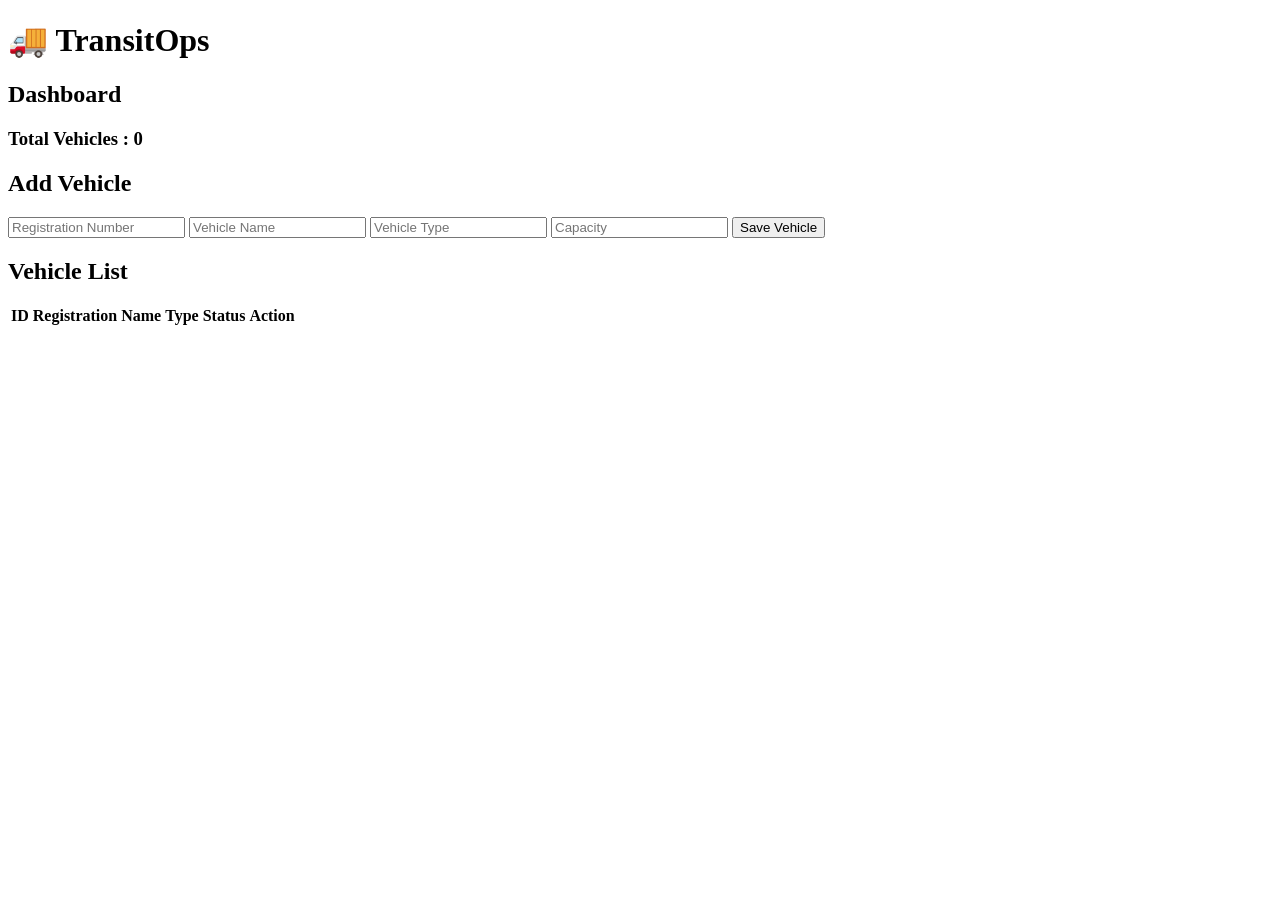
==== src/main/resources/templates/index.html @ b71a534d "First push" ====
<!DOCTYPE html>
<html xmlns:th="http://www.thymeleaf.org">
<head>
    <meta charset="UTF-8">
    <title>TransitOps</title>

    <link rel="stylesheet" th:href="@{/style.css}">
</head>
<body>

<div class="container">

    <h1>🚚 TransitOps</h1>

    <div class="card">
        <h2>Dashboard</h2>
        <h3>Total Vehicles : <span id="vehicleCount">0</span></h3>
    </div>

    <div class="card">

        <h2>Add Vehicle</h2>

        <input type="text" id="regNo" placeholder="Registration Number">

        <input type="text" id="vehicleName" placeholder="Vehicle Name">

        <input type="text" id="vehicleType" placeholder="Vehicle Type">

        <input type="number" id="capacity" placeholder="Capacity">

        <button onclick="addVehicle()">
            Save Vehicle
        </button>

    </div>

    <div class="card">

        <h2>Vehicle List</h2>

        <table>

            <thead>
            <tr>
                <th>ID</th>
                <th>Registration</th>
                <th>Name</th>
                <th>Type</th>
                <th>Status</th>
                <th>Action</th>
            </tr>
            </thead>

            <tbody id="vehicleTable">

            </tbody>

        </table>

    </div>

</div>

<script th:src="@{/script.js}"></script>

</body>
</html>
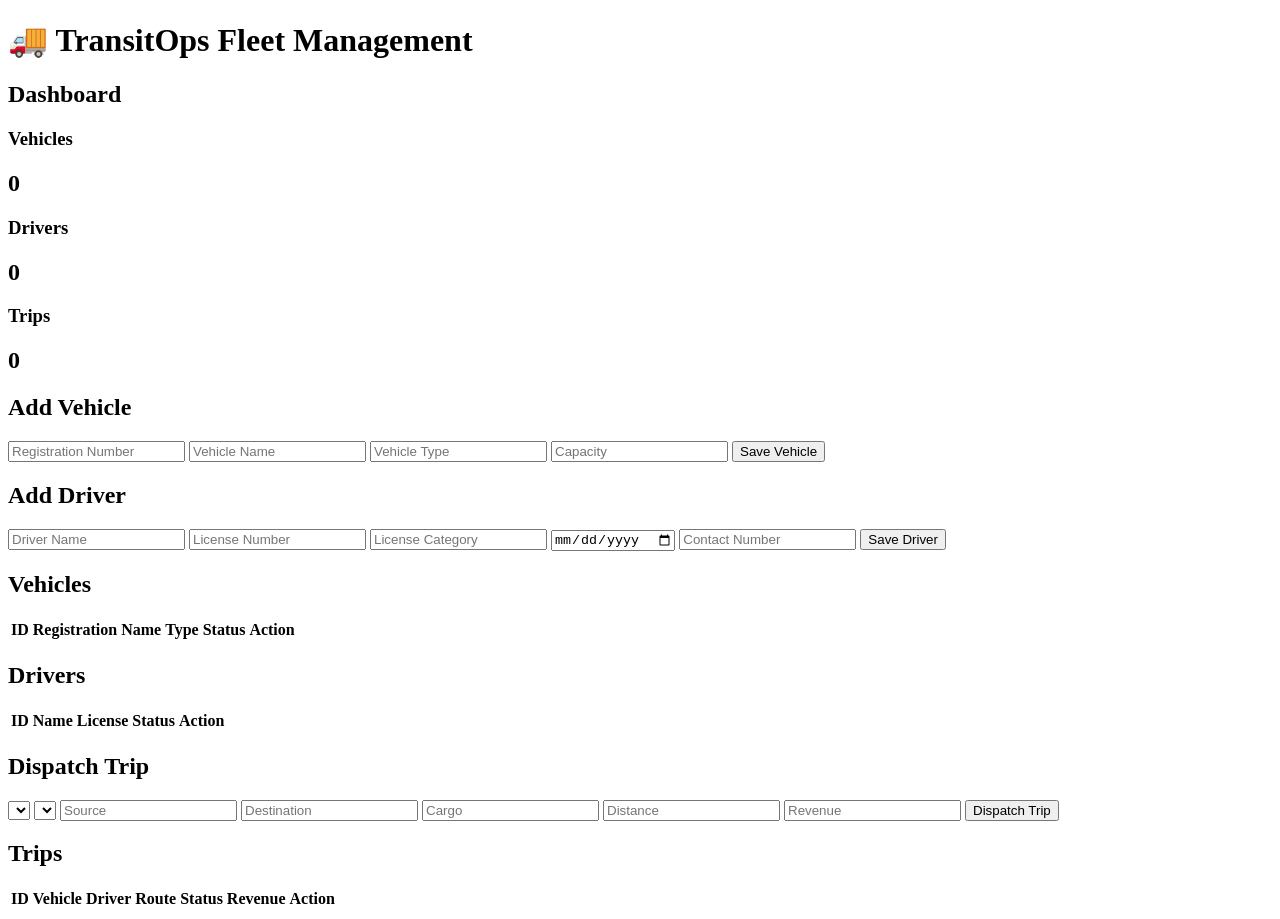
==== commit 6d3f3b25: "Added few functionalities" ====
--- a/src/main/resources/templates/index.html
+++ b/src/main/resources/templates/index.html
@@ -1,55 +1,117 @@
 <!DOCTYPE html>
 <html xmlns:th="http://www.thymeleaf.org">
+
 <head>
+
     <meta charset="UTF-8">
     <title>TransitOps</title>
 
     <link rel="stylesheet" th:href="@{/style.css}">
+
 </head>
+
 <body>
 
 <div class="container">
 
-    <h1>🚚 TransitOps</h1>
-
-    <div class="card">
+    <h1>🚚 TransitOps Fleet Management</h1>
+
+    <!-- ================= Dashboard ================= -->
+
+    <div class="card">
+
         <h2>Dashboard</h2>
-        <h3>Total Vehicles : <span id="vehicleCount">0</span></h3>
-    </div>
-
-    <div class="card">
-
-        <h2>Add Vehicle</h2>
-
-        <input type="text" id="regNo" placeholder="Registration Number">
-
-        <input type="text" id="vehicleName" placeholder="Vehicle Name">
-
-        <input type="text" id="vehicleType" placeholder="Vehicle Type">
-
-        <input type="number" id="capacity" placeholder="Capacity">
-
-        <button onclick="addVehicle()">
-            Save Vehicle
-        </button>
-
-    </div>
-
-    <div class="card">
-
-        <h2>Vehicle List</h2>
+
+        <div class="stats">
+
+            <div>
+                <h3>Vehicles</h3>
+                <h2 id="vehicleCount">0</h2>
+            </div>
+
+            <div>
+                <h3>Drivers</h3>
+                <h2 id="driverCount">0</h2>
+            </div>
+
+            <div>
+                <h3>Trips</h3>
+                <h2 id="tripCount">0</h2>
+            </div>
+
+        </div>
+
+    </div>
+
+    <!-- ================= Forms ================= -->
+
+    <div class="forms">
+
+        <!-- Vehicle -->
+
+        <div class="card">
+
+            <h2>Add Vehicle</h2>
+
+            <input id="regNo" placeholder="Registration Number">
+
+            <input id="vehicleName" placeholder="Vehicle Name">
+
+            <input id="vehicleType" placeholder="Vehicle Type">
+
+            <input id="capacity" type="number" placeholder="Capacity">
+
+            <button onclick="addVehicle()">
+                Save Vehicle
+            </button>
+
+        </div>
+
+        <!-- Driver -->
+
+        <div class="card">
+
+            <h2>Add Driver</h2>
+
+            <input id="driverName" placeholder="Driver Name">
+
+            <input id="licenseNumber" placeholder="License Number">
+
+            <input id="licenseCategory" placeholder="License Category">
+
+            <input id="licenseExpiry" type="date">
+
+            <input id="contactNumber" placeholder="Contact Number">
+
+            <button onclick="addDriver()">
+                Save Driver
+            </button>
+
+        </div>
+
+    </div>
+
+    <!-- ================= Vehicle Table ================= -->
+
+    <div class="card">
+
+        <h2>Vehicles</h2>
 
         <table>
 
             <thead>
+
             <tr>
+
                 <th>ID</th>
                 <th>Registration</th>
                 <th>Name</th>
                 <th>Type</th>
                 <th>Status</th>
                 <th>Action</th>
+
             </tr>
+
             </thead>
 
             <tbody id="vehicleTable">
@@ -60,9 +122,100 @@
 
     </div>
 
+    <!-- ================= Driver Table ================= -->
+
+    <div class="card">
+
+        <h2>Drivers</h2>
+
+        <table>
+
+            <thead>
+
+            <tr>
+
+                <th>ID</th>
+                <th>Name</th>
+                <th>License</th>
+                <th>Status</th>
+                <th>Action</th>
+
+            </tr>
+
+            </thead>
+
+            <tbody id="driverTable">
+
+            </tbody>
+
+        </table>
+
+    </div>
+
+    <!-- ================= Dispatch Trip ================= -->
+
+    <div class="card">
+
+        <h2>Dispatch Trip</h2>
+
+        <select id="tripVehicle"></select>
+
+        <select id="tripDriver"></select>
+
+        <input id="tripSource" placeholder="Source">
+
+        <input id="tripDestination" placeholder="Destination">
+
+        <input id="tripCargo" placeholder="Cargo">
+
+        <input id="tripDistance" type="number" placeholder="Distance">
+
+        <input id="tripRevenue" type="number" placeholder="Revenue">
+
+        <button onclick="createTrip()">
+
+            Dispatch Trip
+
+        </button>
+
+    </div>
+
+    <!-- ================= Trip Table ================= -->
+
+    <div class="card">
+
+        <h2>Trips</h2>
+
+        <table>
+
+            <thead>
+
+            <tr>
+
+                <th>ID</th>
+                <th>Vehicle</th>
+                <th>Driver</th>
+                <th>Route</th>
+                <th>Status</th>
+                <th>Revenue</th>
+                <th>Action</th>
+
+            </tr>
+
+            </thead>
+
+            <tbody id="tripTable">
+
+            </tbody>
+
+        </table>
+
+    </div>
+
 </div>
 
 <script th:src="@{/script.js}"></script>
 
 </body>
+
 </html>
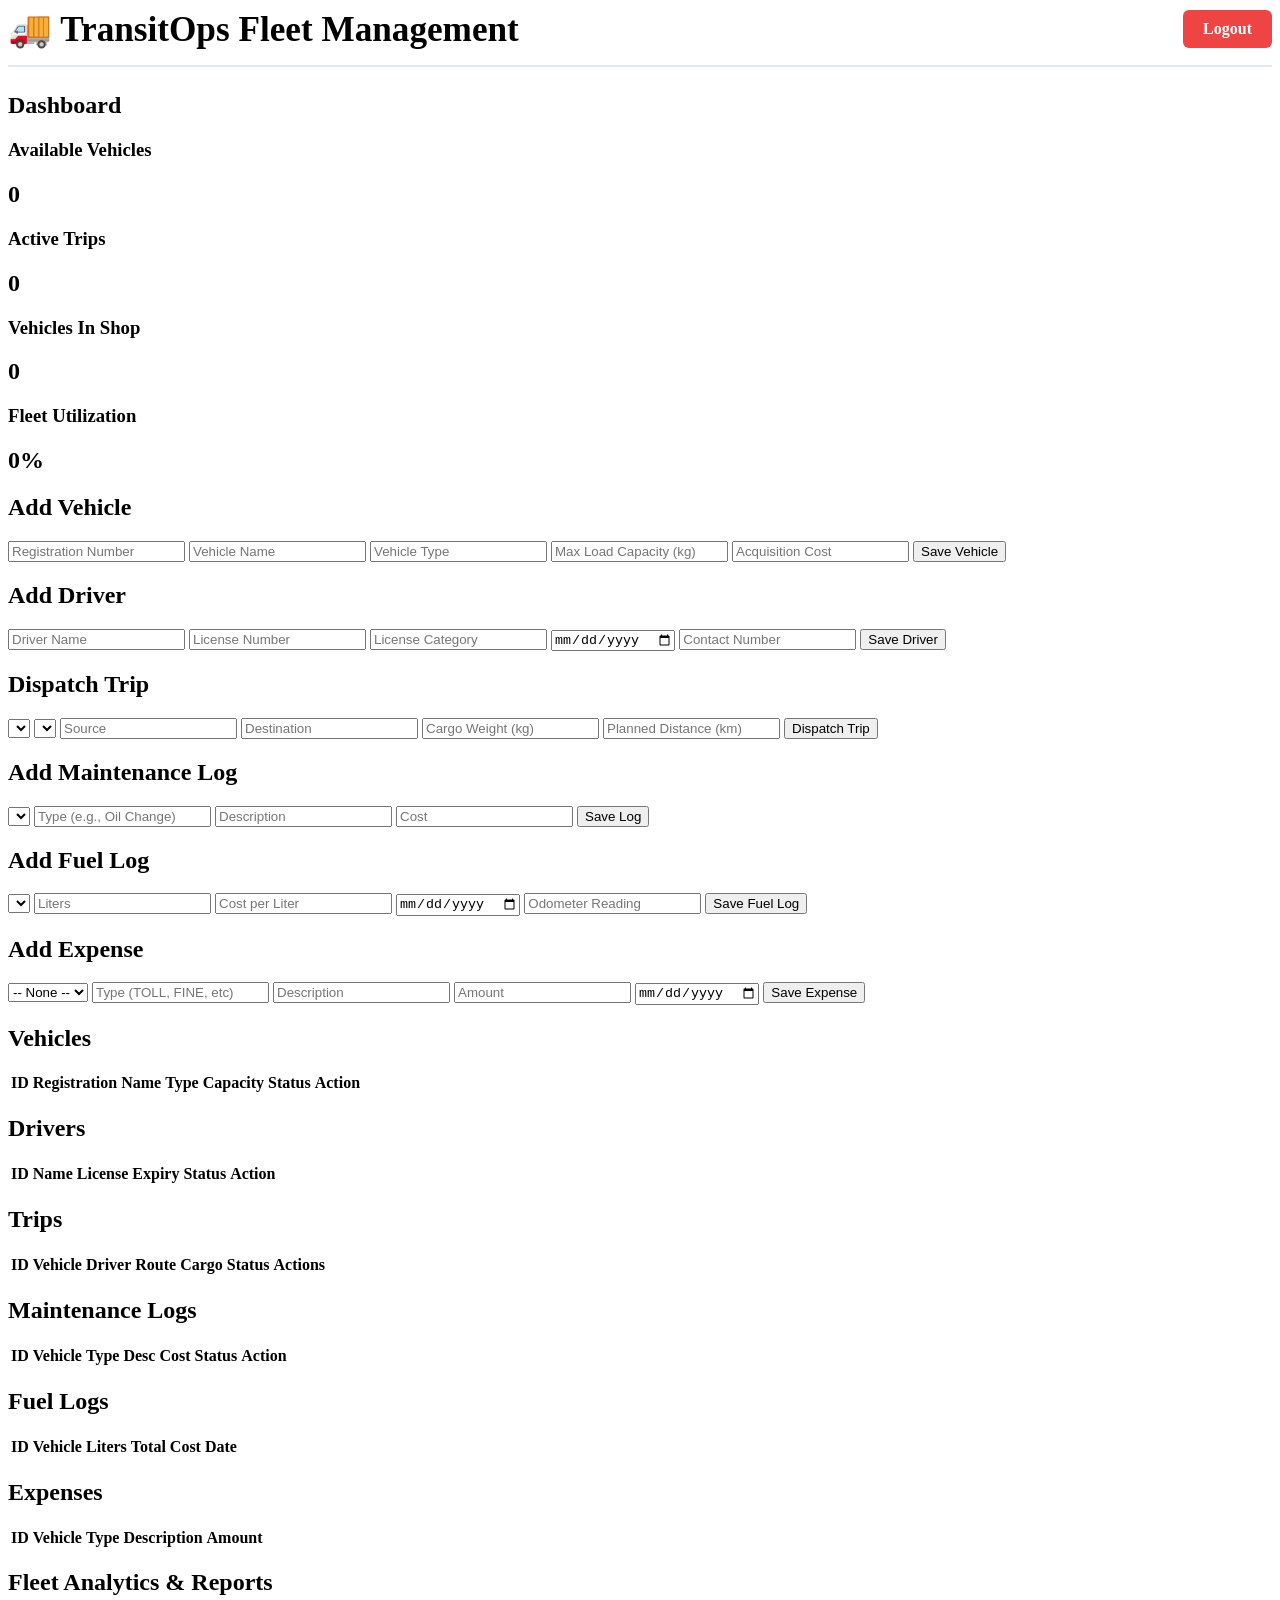
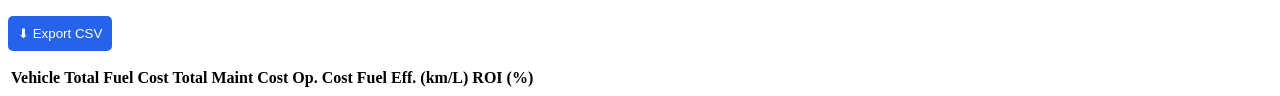
==== commit 088bdbab: "Working" ====
--- a/src/main/resources/templates/index.html
+++ b/src/main/resources/templates/index.html
@@ -2,214 +2,167 @@
 <html xmlns:th="http://www.thymeleaf.org">
 
 <head>
-
     <meta charset="UTF-8">
     <title>TransitOps</title>
-
     <link rel="stylesheet" th:href="@{/style.css}">
-
 </head>
 
 <body>
 
 <div class="container">
 
-    <h1>🚚 TransitOps Fleet Management</h1>
+    <!-- ================= Top Bar with RBAC Info ================= -->
+    <div style="display: flex; justify-content: space-between; align-items: center; border-bottom: 2px solid #e2e8f0; padding-bottom: 15px; margin-bottom: 25px;">
+        <h1 style="margin:0; border:none; padding:0; font-size: 2.2rem;">🚚 TransitOps Fleet Management</h1>
+        <div style="display: flex; align-items: center;">
+            <span id="welcomeUser" style="margin-right: 20px; font-weight: bold; color: #4a5568;"></span>
+            <a href="/logout" style="background: #ef4444; color: white; padding: 10px 20px; text-decoration: none; border-radius: 6px; font-weight: bold;">Logout</a>
+        </div>
+    </div>
 
-    <!-- ================= Dashboard ================= -->
+    <!-- ================= Dashboard (Visible to Everyone) ================= -->
+    <div class="card">
+        <h2>Dashboard</h2>
+        <div class="stats">
+            <div><h3>Available Vehicles</h3><h2 id="availableVehicles">0</h2></div>
+            <div><h3>Active Trips</h3><h2 id="activeTrips">0</h2></div>
+            <div><h3>Vehicles In Shop</h3><h2 id="vehiclesInShop">0</h2></div>
+            <div><h3>Fleet Utilization</h3><h2 id="fleetUtilization">0%</h2></div>
+        </div>
+    </div>
 
-    <div class="card">
+    <!-- ================= Forms ================= -->
+    <div class="forms">
 
-        <h2>Dashboard</h2>
+        <!-- Vehicle: FLEET ONLY -->
+        <div class="card rbac-fleet">
+            <h2>Add Vehicle</h2>
+            <input id="regNo" placeholder="Registration Number">
+            <input id="vehicleName" placeholder="Vehicle Name">
+            <input id="vehicleType" placeholder="Vehicle Type">
+            <input id="capacity" type="number" placeholder="Max Load Capacity (kg)">
+            <input id="acquisitionCost" type="number" placeholder="Acquisition Cost">
+            <button onclick="addVehicle()">Save Vehicle</button>
+        </div>
 
-        <div class="stats">
+        <!-- Driver: SAFETY OFFICER ONLY -->
+        <div class="card rbac-safety">
+            <h2>Add Driver</h2>
+            <input id="driverName" placeholder="Driver Name">
+            <input id="licenseNumber" placeholder="License Number">
+            <input id="licenseCategory" placeholder="License Category">
+            <input id="licenseExpiry" type="date">
+            <input id="contactNumber" placeholder="Contact Number">
+            <button onclick="addDriver()">Save Driver</button>
+        </div>
 
-            <div>
-                <h3>Vehicles</h3>
-                <h2 id="vehicleCount">0</h2>
-            </div>
+        <!-- Dispatch Trip: DRIVER ONLY -->
+        <div class="card rbac-driver">
+            <h2>Dispatch Trip</h2>
+            <select id="tripVehicle"></select>
+            <select id="tripDriver"></select>
+            <input id="tripSource" placeholder="Source">
+            <input id="tripDestination" placeholder="Destination">
+            <input id="tripCargo" type="number" placeholder="Cargo Weight (kg)">
+            <input id="tripDistance" type="number" placeholder="Planned Distance (km)">
+            <button onclick="createTrip()">Dispatch Trip</button>
+        </div>
 
-            <div>
-                <h3>Drivers</h3>
-                <h2 id="driverCount">0</h2>
-            </div>
+        <!-- Complete Trip: DRIVER ONLY -->
+        <div class="card rbac-driver" id="completeTripCard" style="display:none; border: 2px solid #10b981;">
+            <h2>Complete Trip #<span id="ctTripId"></span></h2>
+            <input id="ctActualDistance" type="number" placeholder="Actual Distance (km)">
+            <input id="ctFuelConsumed" type="number" step="0.1" placeholder="Fuel Consumed (Liters)">
+            <input id="ctEndOdometer" type="number" placeholder="End Odometer">
+            <button onclick="submitCompleteTrip()" style="background:#10b981;">Submit Completion</button>
+            <button onclick="cancelCompleteForm()" style="background:#64748b;">Cancel</button>
+        </div>
 
-            <div>
-                <h3>Trips</h3>
-                <h2 id="tripCount">0</h2>
-            </div>
+        <!-- Maintenance: FLEET ONLY -->
+        <div class="card rbac-fleet">
+            <h2>Add Maintenance Log</h2>
+            <select id="maintVehicle"></select>
+            <input id="maintType" placeholder="Type (e.g., Oil Change)">
+            <input id="maintDesc" placeholder="Description">
+            <input id="maintCost" type="number" placeholder="Cost">
+            <button onclick="addMaintenance()">Save Log</button>
+        </div>
 
+        <!-- Fuel: FINANCE ONLY -->
+        <div class="card rbac-finance">
+            <h2>Add Fuel Log</h2>
+            <select id="fuelVehicle"></select>
+            <input id="fuelLiters" type="number" step="0.1" placeholder="Liters">
+            <input id="fuelCostPerLiter" type="number" step="0.1" placeholder="Cost per Liter">
+            <input id="fuelDate" type="date">
+            <input id="fuelOdometer" type="number" placeholder="Odometer Reading">
+            <button onclick="addFuelLog()">Save Fuel Log</button>
+        </div>
+
+        <!-- Expense: FINANCE ONLY -->
+        <div class="card rbac-finance">
+            <h2>Add Expense</h2>
+            <select id="expVehicle"><option value="">-- None --</option></select>
+            <input id="expType" placeholder="Type (TOLL, FINE, etc)">
+            <input id="expDesc" placeholder="Description">
+            <input id="expAmount" type="number" placeholder="Amount">
+            <input id="expDate" type="date">
+            <button onclick="addExpense()">Save Expense</button>
         </div>
 
     </div>
 
-    <!-- ================= Forms ================= -->
+    <!-- ================= Tables ================= -->
 
-    <div class="forms">
-
-        <!-- Vehicle -->
-
-        <div class="card">
-
-            <h2>Add Vehicle</h2>
-
-            <input id="regNo" placeholder="Registration Number">
-
-            <input id="vehicleName" placeholder="Vehicle Name">
-
-            <input id="vehicleType" placeholder="Vehicle Type">
-
-            <input id="capacity" type="number" placeholder="Capacity">
-
-            <button onclick="addVehicle()">
-                Save Vehicle
-            </button>
-
-        </div>
-
-        <!-- Driver -->
-
-        <div class="card">
-
-            <h2>Add Driver</h2>
-
-            <input id="driverName" placeholder="Driver Name">
-
-            <input id="licenseNumber" placeholder="License Number">
-
-            <input id="licenseCategory" placeholder="License Category">
-
-            <input id="licenseExpiry" type="date">
-
-            <input id="contactNumber" placeholder="Contact Number">
-
-            <button onclick="addDriver()">
-                Save Driver
-            </button>
-
-        </div>
-
+    <!-- Vehicles Table: Fleet (Manage), Finance (Read), Safety (Read), Driver (Read for dropdowns) -->
+    <div class="card rbac-fleet rbac-readonly-finance rbac-readonly-safety rbac-readonly-driver">
+        <h2>Vehicles</h2>
+        <table><thead><tr><th>ID</th><th>Registration</th><th>Name</th><th>Type</th><th>Capacity</th><th>Status</th><th>Action</th></tr></thead>
+            <tbody id="vehicleTable"></tbody></table>
     </div>
 
-    <!-- ================= Vehicle Table ================= -->
-
-    <div class="card">
-
-        <h2>Vehicles</h2>
-
-        <table>
-
-            <thead>
-
-            <tr>
-
-                <th>ID</th>
-                <th>Registration</th>
-                <th>Name</th>
-                <th>Type</th>
-                <th>Status</th>
-                <th>Action</th>
-
-            </tr>
-
-            </thead>
-
-            <tbody id="vehicleTable">
-
-            </tbody>
-
-        </table>
-
+    <!-- Drivers Table: Safety (Manage), Fleet (Manage), Driver (Read for dropdowns) -->
+    <div class="card rbac-safety rbac-fleet rbac-driver">
+        <h2>Drivers</h2>
+        <table><thead><tr><th>ID</th><th>Name</th><th>License</th><th>Expiry</th><th>Status</th><th>Action</th></tr></thead>
+            <tbody id="driverTable"></tbody></table>
     </div>
 
-    <!-- ================= Driver Table ================= -->
-
-    <div class="card">
-
-        <h2>Drivers</h2>
-
-        <table>
-
-            <thead>
-
-            <tr>
-
-                <th>ID</th>
-                <th>Name</th>
-                <th>License</th>
-                <th>Status</th>
-                <th>Action</th>
-
-            </tr>
-
-            </thead>
-
-            <tbody id="driverTable">
-
-            </tbody>
-
-        </table>
-
+    <!-- Trips Table: Driver (Manage), Fleet (Read), Safety (Read-only) -->
+    <div class="card rbac-driver rbac-fleet rbac-safety">
+        <h2>Trips</h2>
+        <table><thead><tr><th>ID</th><th>Vehicle</th><th>Driver</th><th>Route</th><th>Cargo</th><th>Status</th><th>Actions</th></tr></thead>
+            <tbody id="tripTable"></tbody></table>
     </div>
 
-    <!-- ================= Dispatch Trip ================= -->
-
-    <div class="card">
-
-        <h2>Dispatch Trip</h2>
-
-        <select id="tripVehicle"></select>
-
-        <select id="tripDriver"></select>
-
-        <input id="tripSource" placeholder="Source">
-
-        <input id="tripDestination" placeholder="Destination">
-
-        <input id="tripCargo" placeholder="Cargo">
-
-        <input id="tripDistance" type="number" placeholder="Distance">
-
-        <input id="tripRevenue" type="number" placeholder="Revenue">
-
-        <button onclick="createTrip()">
-
-            Dispatch Trip
-
-        </button>
-
+    <!-- Maintenance Table: FLEET ONLY -->
+    <div class="card rbac-fleet">
+        <h2>Maintenance Logs</h2>
+        <table><thead><tr><th>ID</th><th>Vehicle</th><th>Type</th><th>Desc</th><th>Cost</th><th>Status</th><th>Action</th></tr></thead>
+            <tbody id="maintTable"></tbody></table>
     </div>
 
-    <!-- ================= Trip Table ================= -->
+    <!-- Fuel Table: FINANCE ONLY -->
+    <div class="card rbac-finance">
+        <h2>Fuel Logs</h2>
+        <table><thead><tr><th>ID</th><th>Vehicle</th><th>Liters</th><th>Total Cost</th><th>Date</th></tr></thead>
+            <tbody id="fuelTable"></tbody></table>
+    </div>
 
-    <div class="card">
+    <!-- Expenses Table: FINANCE ONLY -->
+    <div class="card rbac-finance">
+        <h2>Expenses</h2>
+        <table><thead><tr><th>ID</th><th>Vehicle</th><th>Type</th><th>Description</th><th>Amount</th></tr></thead>
+            <tbody id="expTable"></tbody></table>
+    </div>
 
-        <h2>Trips</h2>
-
-        <table>
-
-            <thead>
-
-            <tr>
-
-                <th>ID</th>
-                <th>Vehicle</th>
-                <th>Driver</th>
-                <th>Route</th>
-                <th>Status</th>
-                <th>Revenue</th>
-                <th>Action</th>
-
-            </tr>
-
-            </thead>
-
-            <tbody id="tripTable">
-
-            </tbody>
-
-        </table>
-
+    <!-- ================= Analytics ================= -->
+    <!-- Analytics Table: Finance (Manage), Fleet (View operational efficiency) -->
+    <div class="card rbac-finance rbac-fleet">
+        <h2>Fleet Analytics & Reports</h2>
+        <button onclick="exportCsv()" style="margin-bottom: 15px; background: #2563eb; color: white; padding: 10px; border: none; border-radius: 5px; cursor: pointer;">⬇ Export CSV</button>
+        <table><thead><tr><th>Vehicle</th><th>Total Fuel Cost</th><th>Total Maint Cost</th><th>Op. Cost</th><th>Fuel Eff. (km/L)</th><th>ROI (%)</th></tr></thead>
+            <tbody id="analyticsTable"></tbody></table>
     </div>
 
 </div>
@@ -217,5 +170,4 @@
 <script th:src="@{/script.js}"></script>
 
 </body>
-
 </html>
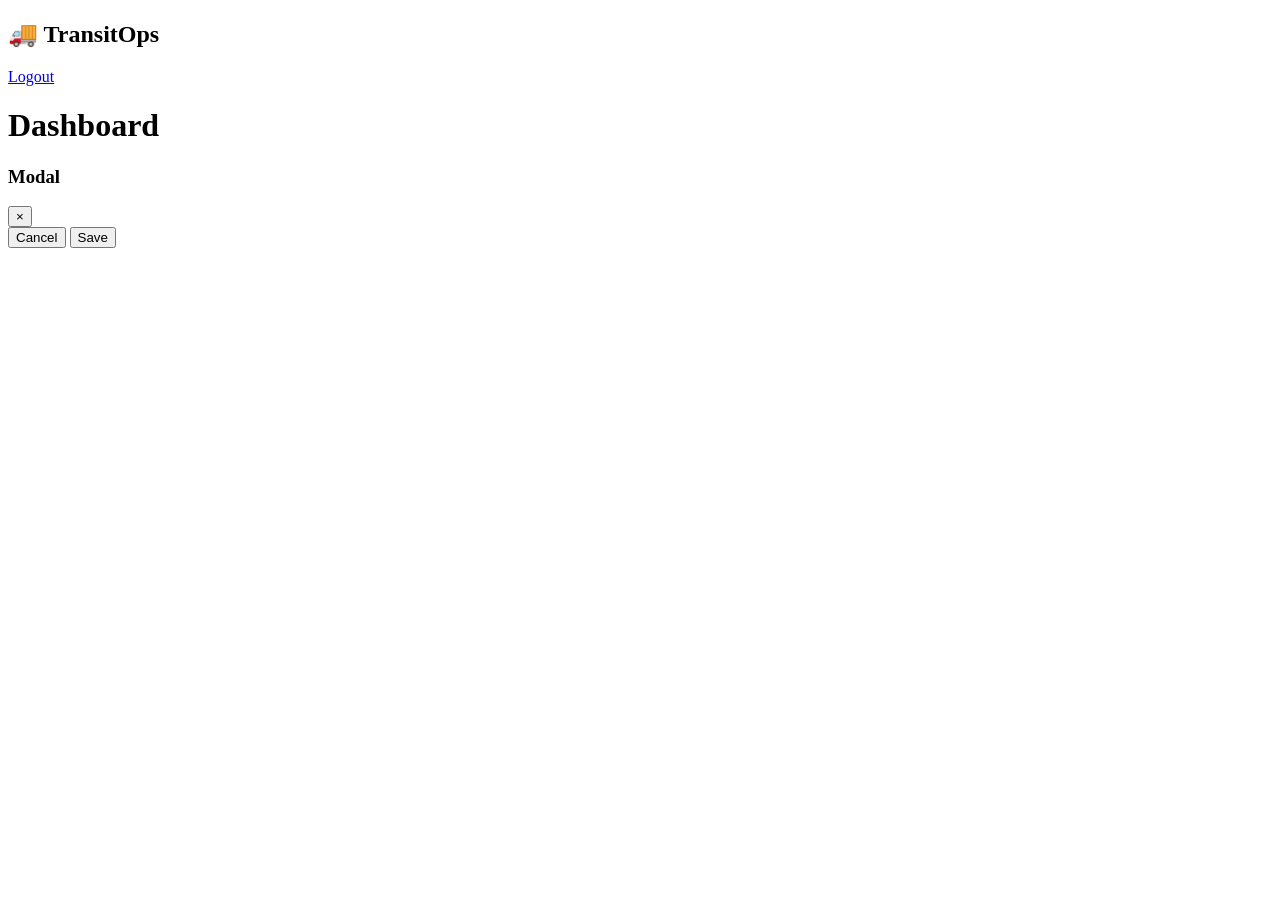
==== commit 57fc654e: "mvp" ====
--- a/src/main/resources/templates/index.html
+++ b/src/main/resources/templates/index.html
@@ -1,173 +1,53 @@
 <!DOCTYPE html>
 <html xmlns:th="http://www.thymeleaf.org">
-
 <head>
     <meta charset="UTF-8">
+    <meta name="viewport" content="width=device-width, initial-scale=1.0">
     <title>TransitOps</title>
     <link rel="stylesheet" th:href="@{/style.css}">
 </head>
-
 <body>
 
-<div class="container">
+<!-- Sidebar -->
+<div class="sidebar" id="sidebar">
+    <div class="sidebar-header">
+        <h2>🚚 TransitOps</h2>
+    </div>
+    <ul class="nav-menu" id="nav-menu">
+        <!-- Populated dynamically by JS based on Role -->
+    </ul>
+    <div class="sidebar-footer">
+        <div id="user-info" class="user-info"></div>
+        <a href="/logout" class="btn-logout">Logout</a>
+    </div>
+</div>
 
-    <!-- ================= Top Bar with RBAC Info ================= -->
-    <div style="display: flex; justify-content: space-between; align-items: center; border-bottom: 2px solid #e2e8f0; padding-bottom: 15px; margin-bottom: 25px;">
-        <h1 style="margin:0; border:none; padding:0; font-size: 2.2rem;">🚚 TransitOps Fleet Management</h1>
-        <div style="display: flex; align-items: center;">
-            <span id="welcomeUser" style="margin-right: 20px; font-weight: bold; color: #4a5568;"></span>
-            <a href="/logout" style="background: #ef4444; color: white; padding: 10px 20px; text-decoration: none; border-radius: 6px; font-weight: bold;">Logout</a>
+<!-- Main Content -->
+<div class="main-content">
+    <div class="topbar">
+        <h1 id="page-title">Dashboard</h1>
+        <button class="btn btn-primary" id="topbar-action-btn" style="display:none;">+ Add New</button>
+    </div>
+    <div id="app-content">
+        <!-- Pages load here -->
+    </div>
+</div>
+
+<!-- Reusable Modal -->
+<div class="modal-overlay" id="modal-overlay">
+    <div class="modal">
+        <div class="modal-header">
+            <h3 id="modal-title">Modal</h3>
+            <button class="close-btn" onclick="closeModal()">&times;</button>
+        </div>
+        <div class="modal-body" id="modal-body"></div>
+        <div class="modal-footer">
+            <button class="btn btn-secondary" onclick="closeModal()">Cancel</button>
+            <button class="btn btn-primary" id="modal-save-btn">Save</button>
         </div>
     </div>
-
-    <!-- ================= Dashboard (Visible to Everyone) ================= -->
-    <div class="card">
-        <h2>Dashboard</h2>
-        <div class="stats">
-            <div><h3>Available Vehicles</h3><h2 id="availableVehicles">0</h2></div>
-            <div><h3>Active Trips</h3><h2 id="activeTrips">0</h2></div>
-            <div><h3>Vehicles In Shop</h3><h2 id="vehiclesInShop">0</h2></div>
-            <div><h3>Fleet Utilization</h3><h2 id="fleetUtilization">0%</h2></div>
-        </div>
-    </div>
-
-    <!-- ================= Forms ================= -->
-    <div class="forms">
-
-        <!-- Vehicle: FLEET ONLY -->
-        <div class="card rbac-fleet">
-            <h2>Add Vehicle</h2>
-            <input id="regNo" placeholder="Registration Number">
-            <input id="vehicleName" placeholder="Vehicle Name">
-            <input id="vehicleType" placeholder="Vehicle Type">
-            <input id="capacity" type="number" placeholder="Max Load Capacity (kg)">
-            <input id="acquisitionCost" type="number" placeholder="Acquisition Cost">
-            <button onclick="addVehicle()">Save Vehicle</button>
-        </div>
-
-        <!-- Driver: SAFETY OFFICER ONLY -->
-        <div class="card rbac-safety">
-            <h2>Add Driver</h2>
-            <input id="driverName" placeholder="Driver Name">
-            <input id="licenseNumber" placeholder="License Number">
-            <input id="licenseCategory" placeholder="License Category">
-            <input id="licenseExpiry" type="date">
-            <input id="contactNumber" placeholder="Contact Number">
-            <button onclick="addDriver()">Save Driver</button>
-        </div>
-
-        <!-- Dispatch Trip: DRIVER ONLY -->
-        <div class="card rbac-driver">
-            <h2>Dispatch Trip</h2>
-            <select id="tripVehicle"></select>
-            <select id="tripDriver"></select>
-            <input id="tripSource" placeholder="Source">
-            <input id="tripDestination" placeholder="Destination">
-            <input id="tripCargo" type="number" placeholder="Cargo Weight (kg)">
-            <input id="tripDistance" type="number" placeholder="Planned Distance (km)">
-            <button onclick="createTrip()">Dispatch Trip</button>
-        </div>
-
-        <!-- Complete Trip: DRIVER ONLY -->
-        <div class="card rbac-driver" id="completeTripCard" style="display:none; border: 2px solid #10b981;">
-            <h2>Complete Trip #<span id="ctTripId"></span></h2>
-            <input id="ctActualDistance" type="number" placeholder="Actual Distance (km)">
-            <input id="ctFuelConsumed" type="number" step="0.1" placeholder="Fuel Consumed (Liters)">
-            <input id="ctEndOdometer" type="number" placeholder="End Odometer">
-            <button onclick="submitCompleteTrip()" style="background:#10b981;">Submit Completion</button>
-            <button onclick="cancelCompleteForm()" style="background:#64748b;">Cancel</button>
-        </div>
-
-        <!-- Maintenance: FLEET ONLY -->
-        <div class="card rbac-fleet">
-            <h2>Add Maintenance Log</h2>
-            <select id="maintVehicle"></select>
-            <input id="maintType" placeholder="Type (e.g., Oil Change)">
-            <input id="maintDesc" placeholder="Description">
-            <input id="maintCost" type="number" placeholder="Cost">
-            <button onclick="addMaintenance()">Save Log</button>
-        </div>
-
-        <!-- Fuel: FINANCE ONLY -->
-        <div class="card rbac-finance">
-            <h2>Add Fuel Log</h2>
-            <select id="fuelVehicle"></select>
-            <input id="fuelLiters" type="number" step="0.1" placeholder="Liters">
-            <input id="fuelCostPerLiter" type="number" step="0.1" placeholder="Cost per Liter">
-            <input id="fuelDate" type="date">
-            <input id="fuelOdometer" type="number" placeholder="Odometer Reading">
-            <button onclick="addFuelLog()">Save Fuel Log</button>
-        </div>
-
-        <!-- Expense: FINANCE ONLY -->
-        <div class="card rbac-finance">
-            <h2>Add Expense</h2>
-            <select id="expVehicle"><option value="">-- None --</option></select>
-            <input id="expType" placeholder="Type (TOLL, FINE, etc)">
-            <input id="expDesc" placeholder="Description">
-            <input id="expAmount" type="number" placeholder="Amount">
-            <input id="expDate" type="date">
-            <button onclick="addExpense()">Save Expense</button>
-        </div>
-
-    </div>
-
-    <!-- ================= Tables ================= -->
-
-    <!-- Vehicles Table: Fleet (Manage), Finance (Read), Safety (Read), Driver (Read for dropdowns) -->
-    <div class="card rbac-fleet rbac-readonly-finance rbac-readonly-safety rbac-readonly-driver">
-        <h2>Vehicles</h2>
-        <table><thead><tr><th>ID</th><th>Registration</th><th>Name</th><th>Type</th><th>Capacity</th><th>Status</th><th>Action</th></tr></thead>
-            <tbody id="vehicleTable"></tbody></table>
-    </div>
-
-    <!-- Drivers Table: Safety (Manage), Fleet (Manage), Driver (Read for dropdowns) -->
-    <div class="card rbac-safety rbac-fleet rbac-driver">
-        <h2>Drivers</h2>
-        <table><thead><tr><th>ID</th><th>Name</th><th>License</th><th>Expiry</th><th>Status</th><th>Action</th></tr></thead>
-            <tbody id="driverTable"></tbody></table>
-    </div>
-
-    <!-- Trips Table: Driver (Manage), Fleet (Read), Safety (Read-only) -->
-    <div class="card rbac-driver rbac-fleet rbac-safety">
-        <h2>Trips</h2>
-        <table><thead><tr><th>ID</th><th>Vehicle</th><th>Driver</th><th>Route</th><th>Cargo</th><th>Status</th><th>Actions</th></tr></thead>
-            <tbody id="tripTable"></tbody></table>
-    </div>
-
-    <!-- Maintenance Table: FLEET ONLY -->
-    <div class="card rbac-fleet">
-        <h2>Maintenance Logs</h2>
-        <table><thead><tr><th>ID</th><th>Vehicle</th><th>Type</th><th>Desc</th><th>Cost</th><th>Status</th><th>Action</th></tr></thead>
-            <tbody id="maintTable"></tbody></table>
-    </div>
-
-    <!-- Fuel Table: FINANCE ONLY -->
-    <div class="card rbac-finance">
-        <h2>Fuel Logs</h2>
-        <table><thead><tr><th>ID</th><th>Vehicle</th><th>Liters</th><th>Total Cost</th><th>Date</th></tr></thead>
-            <tbody id="fuelTable"></tbody></table>
-    </div>
-
-    <!-- Expenses Table: FINANCE ONLY -->
-    <div class="card rbac-finance">
-        <h2>Expenses</h2>
-        <table><thead><tr><th>ID</th><th>Vehicle</th><th>Type</th><th>Description</th><th>Amount</th></tr></thead>
-            <tbody id="expTable"></tbody></table>
-    </div>
-
-    <!-- ================= Analytics ================= -->
-    <!-- Analytics Table: Finance (Manage), Fleet (View operational efficiency) -->
-    <div class="card rbac-finance rbac-fleet">
-        <h2>Fleet Analytics & Reports</h2>
-        <button onclick="exportCsv()" style="margin-bottom: 15px; background: #2563eb; color: white; padding: 10px; border: none; border-radius: 5px; cursor: pointer;">⬇ Export CSV</button>
-        <table><thead><tr><th>Vehicle</th><th>Total Fuel Cost</th><th>Total Maint Cost</th><th>Op. Cost</th><th>Fuel Eff. (km/L)</th><th>ROI (%)</th></tr></thead>
-            <tbody id="analyticsTable"></tbody></table>
-    </div>
-
 </div>
 
 <script th:src="@{/script.js}"></script>
-
 </body>
 </html>
